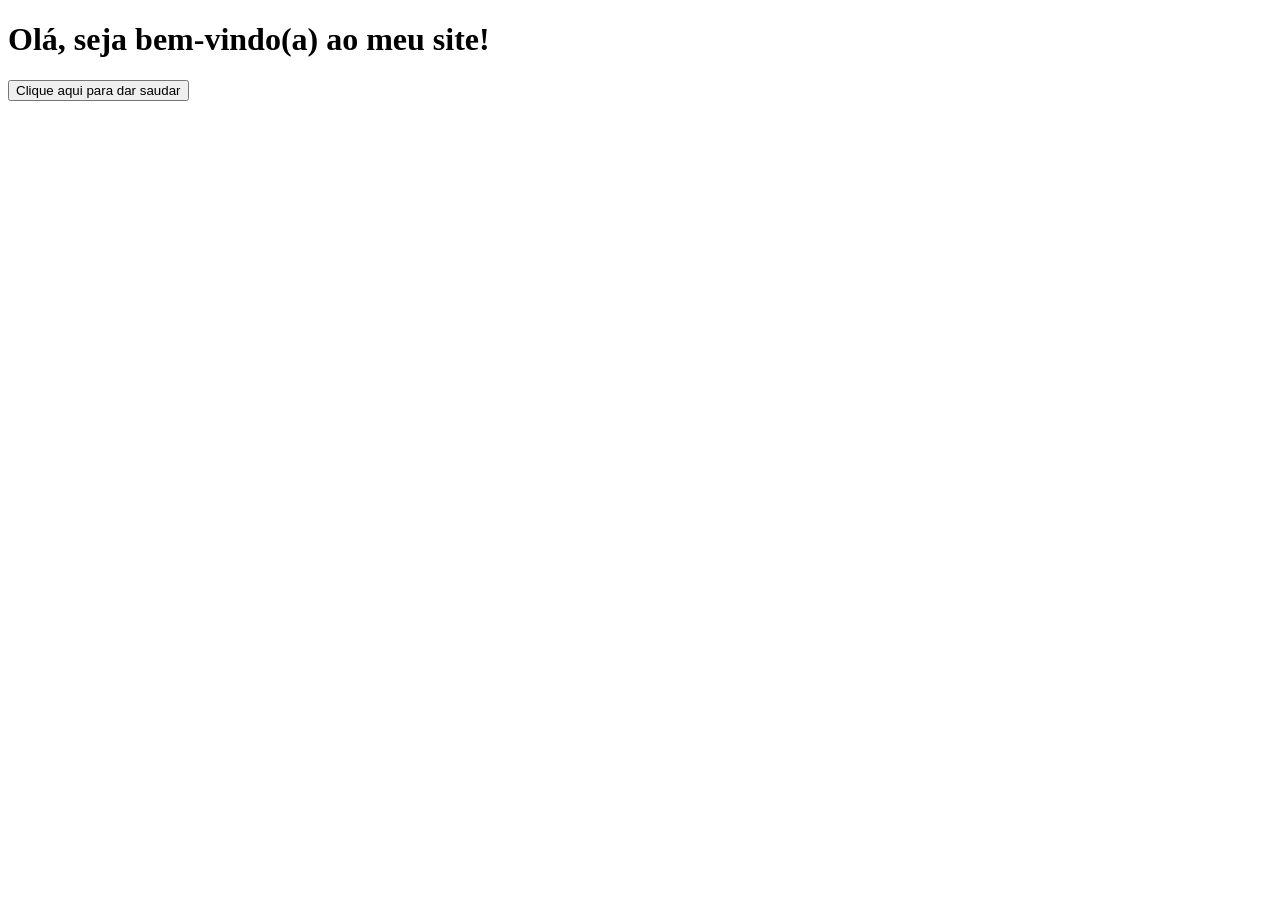
==== Primeiros_Scripts/index.htm @ 24f9a4fe "Commit testes de Scripts" ====
<!DOCTYPE html>
<html lang="en">
<head>
    <meta charset="UTF-8">
    <meta name="viewport" content="width=device-width, initial-scale=1.0">
    <title>Atividade_JS</title>
    <link rel="stylesheet" href="style.css">
</head>
<body>

    <h1>Olá, seja bem-vindo(a) ao meu site!</h1>
    





 <script src = "Scripts.js" ></script>
</body>
</html>
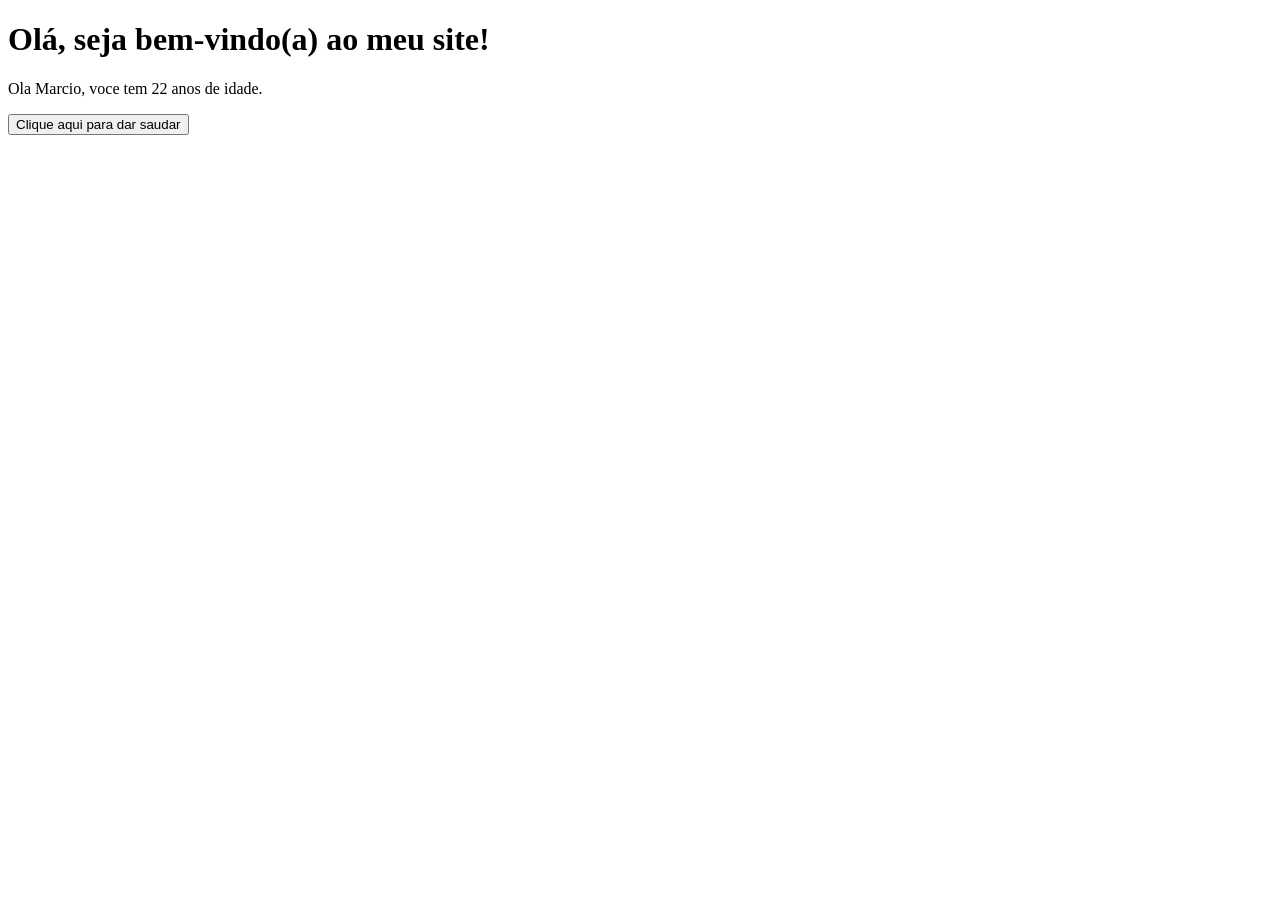
==== commit a1298a9d: "Adicionando Atualização" ====
--- a/Primeiros_Scripts/index.htm
+++ b/Primeiros_Scripts/index.htm
@@ -9,7 +9,7 @@
 <body>
 
     <h1>Olá, seja bem-vindo(a) ao meu site!</h1>
-    
+    <p id="demo"></p>
 
 
 
